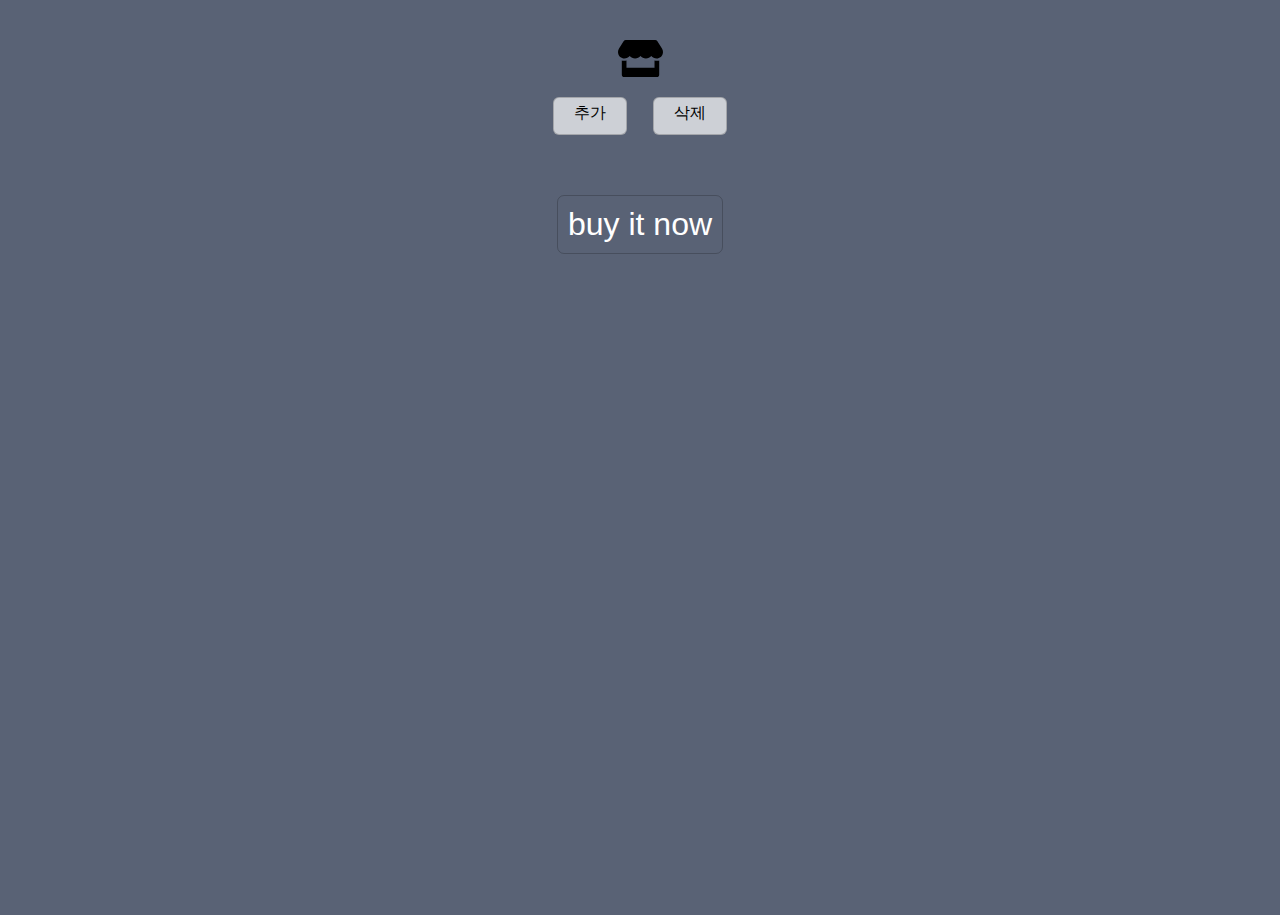
==== index.html @ b11edb87 "todolist with modal" ====
<!DOCTYPE html>
<html lang="ko">
  <head>
    <meta charset="UTF-8" />
    <meta name="viewport" content="width=device-width, initial-scale=1.0" />
    <title>Pick your bag</title>
    <link rel="stylesheet" href="style.css" />
  </head>
  <body>
    <!-- 모달 -->
    <div class="wrap">

      <div class="modal">
        <button class="modal__closed">X</button>
        <form class="modal__add">
          <input type="text" placeholder="추가하고 싶은 리스트를 작성하세요" />
        </form>
        <button class="modal__addbtn">추가</button>
      </div>
    </div>
      <!-- 넷바 -->
      <nav id="nav">
        <div class="navbar__menu-home">
          <img src="images/store-solid.svg" width="45px" />
        </div>
        <div class="navbar">
          <div class="navbar__menu-add">
            추가
          </div>
          <div class="navbar__menu-remove">
            삭제
          </div>
        </div>
      </nav>
      <section id="section">
        <div class="wrap__list"></div>
        <button class="buybtn">buy it now</button>
      </section>
      <script src="javascript.js"></script>
    </div>
</html>
---- style.css ----
body {
  width: 100%;
  background-size: 100% 100vh;
  box-sizing: border-box;
  margin: 0;
  font-size: 1rem;
  background-color: rgba(89, 98, 117, 1);
  position: relative;
}

#nav {
  font-size: 1rem;
  padding-top: 30px;
  padding-bottom: 20px;
  z-index: -1;
}

.navbar {
  display: flex;
  justify-content: center;
  align-items: center;
}

.navbar__menu-add,
.navbar__menu-remove {
  padding: 5px 20px 10px 20px;
  margin: 0 13px;
  text-align: center;
  border: 1px solid rgba(0, 0, 0, 0.2);
  background-color: rgba(255, 255, 255, 0.7);
  border-radius: 6px;
  cursor: pointer;
  display: flex;
}
.list__input {
  margin-top: 3px;
}
.navbar__menu-home {
  border: none;
  display: flex;
  justify-content: center;
  margin-bottom: 10px;
}

.navbar__menu-home > img {
  padding: 10px;
  cursor: pointer;
}

.navbar__menu-home > img:hover {
  background-color: cornflowerblue;
  border-radius: 12px;
}

#section {
  padding: 20px 0;
  height: 80vh;
  display: flex;
  flex-direction: column;
}

.wrap__list {
  justify-content: center;
  align-items: center;
  width: fit-content;
  margin: 0 auto;
  padding: 4px 80px;
  background-color: rgba(255, 255, 255, 0.7);
  border-radius: 10px;
}

.shopp__list {
  font-size: 1rem;
  padding: 5px 30px;
  border-radius: 10px;
  position: relative;
  z-index: 0;
  margin: 7px 0;
}

.shopp__list > span {
  position: absolute;
  top: 5px;
  right: 10px;
  font-size: 1.2rem;
  color: red;
  padding: 7px;
  cursor: pointer;
  border-radius: 3px;
}

.shopp__list > span:hover {
  background: white;
}

.buybtn {
  color: white;
  margin: 20px auto 0 auto;
  padding: 10px;
  font-size: 2rem;
  outline: none;
  border: 1px solid rgba(0, 0, 0, 0.2);
  background: none;
  border-radius: 7px;
  cursor: pointer;
}

.buybtn:hover {
  background-color: rgba(0, 0, 0, 0.2);
}

.wrap {
  width: 100%;
  height: 100%;
  overflow: hidden;
  position: fixed;
  background-color: rgba(0, 0, 0, 0.6);
  z-index: 199;
  display: none;
}
.modal {
  display: flex;
  flex-direction: column;
  align-items: center;
  justify-content: center;
  line-height: 60px;
  background-color: white;
  position: relative;
  width: 320px;
  height: 150px;
  top: 250px;
  margin: 0 auto;
}

.modal__closed,
.modal__addbtn {
  background-color: black;
  color: white;
  outline: none;
  padding: 5px 10px;
  border: none;
  cursor: pointer;
}

.modal__add {
  text-align: center;
}

.modal__add > input {
  padding: 10px 20px;
  width: 250px;
}
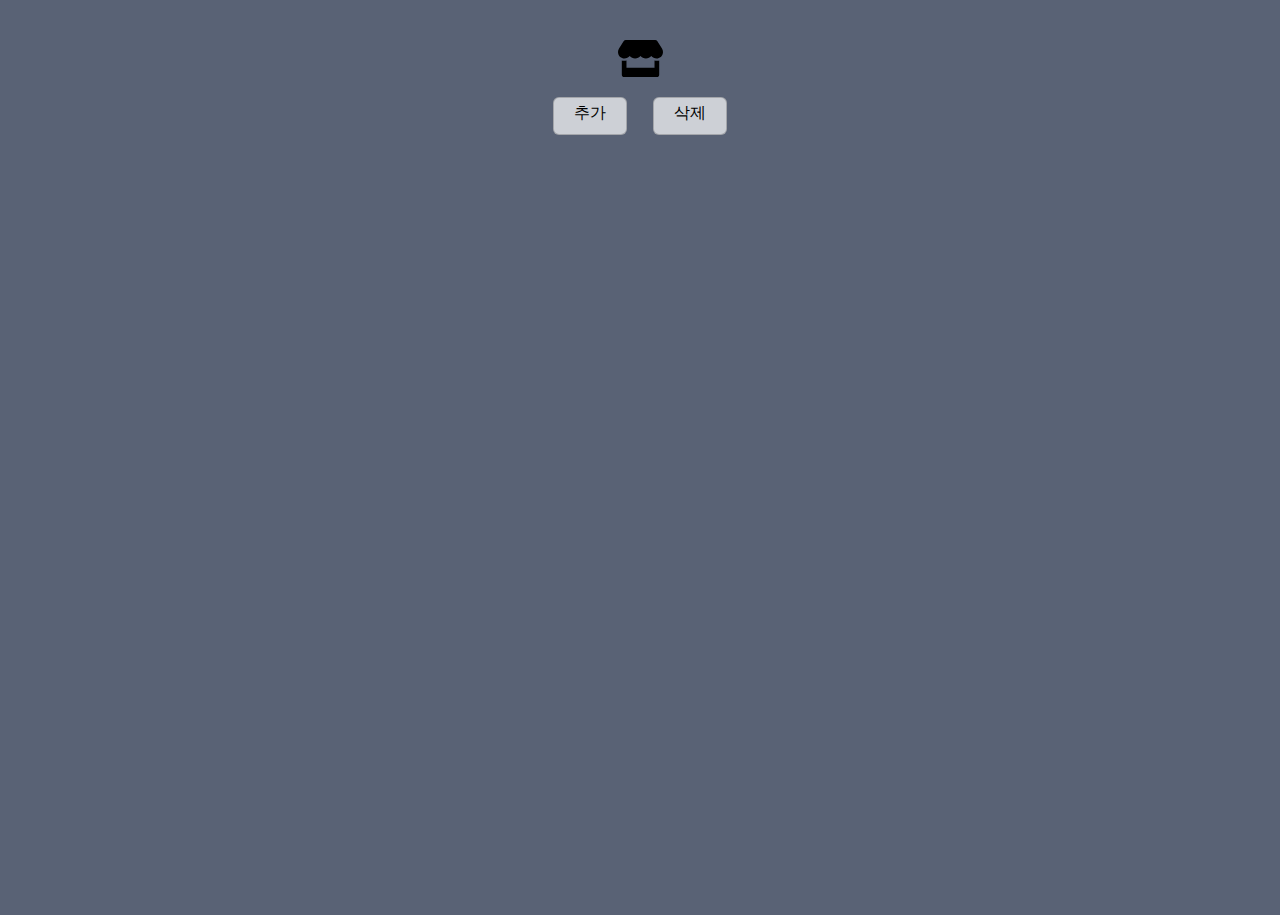
==== commit c41115dd: "rename" ====
--- a/index.html
+++ b/index.html
@@ -3,13 +3,12 @@
   <head>
     <meta charset="UTF-8" />
     <meta name="viewport" content="width=device-width, initial-scale=1.0" />
-    <title>Pick your bag</title>
+    <title>추가하고 입력하세요</title>
     <link rel="stylesheet" href="style.css" />
   </head>
   <body>
     <!-- 모달 -->
     <div class="wrap">
-
       <div class="modal">
         <button class="modal__closed">X</button>
         <form class="modal__add">
@@ -18,24 +17,24 @@
         <button class="modal__addbtn">추가</button>
       </div>
     </div>
-      <!-- 넷바 -->
-      <nav id="nav">
-        <div class="navbar__menu-home">
-          <img src="images/store-solid.svg" width="45px" />
+    <!-- 넷바 -->
+    <nav id="nav">
+      <div class="navbar__menu-home">
+        <img src="images/store-solid.svg" width="45px" />
+      </div>
+      <div class="navbar">
+        <div class="navbar__menu-add">
+          추가
         </div>
-        <div class="navbar">
-          <div class="navbar__menu-add">
-            추가
-          </div>
-          <div class="navbar__menu-remove">
-            삭제
-          </div>
+        <div class="navbar__menu-remove">
+          삭제
         </div>
-      </nav>
-      <section id="section">
-        <div class="wrap__list"></div>
-        <button class="buybtn">buy it now</button>
-      </section>
-      <script src="javascript.js"></script>
-    </div>
+      </div>
+    </nav>
+    <section id="section">
+      <div class="wrap__list"></div>
+    </section>
+
+    <script src="toDolist.js"></script>
+  </body>
 </html>
